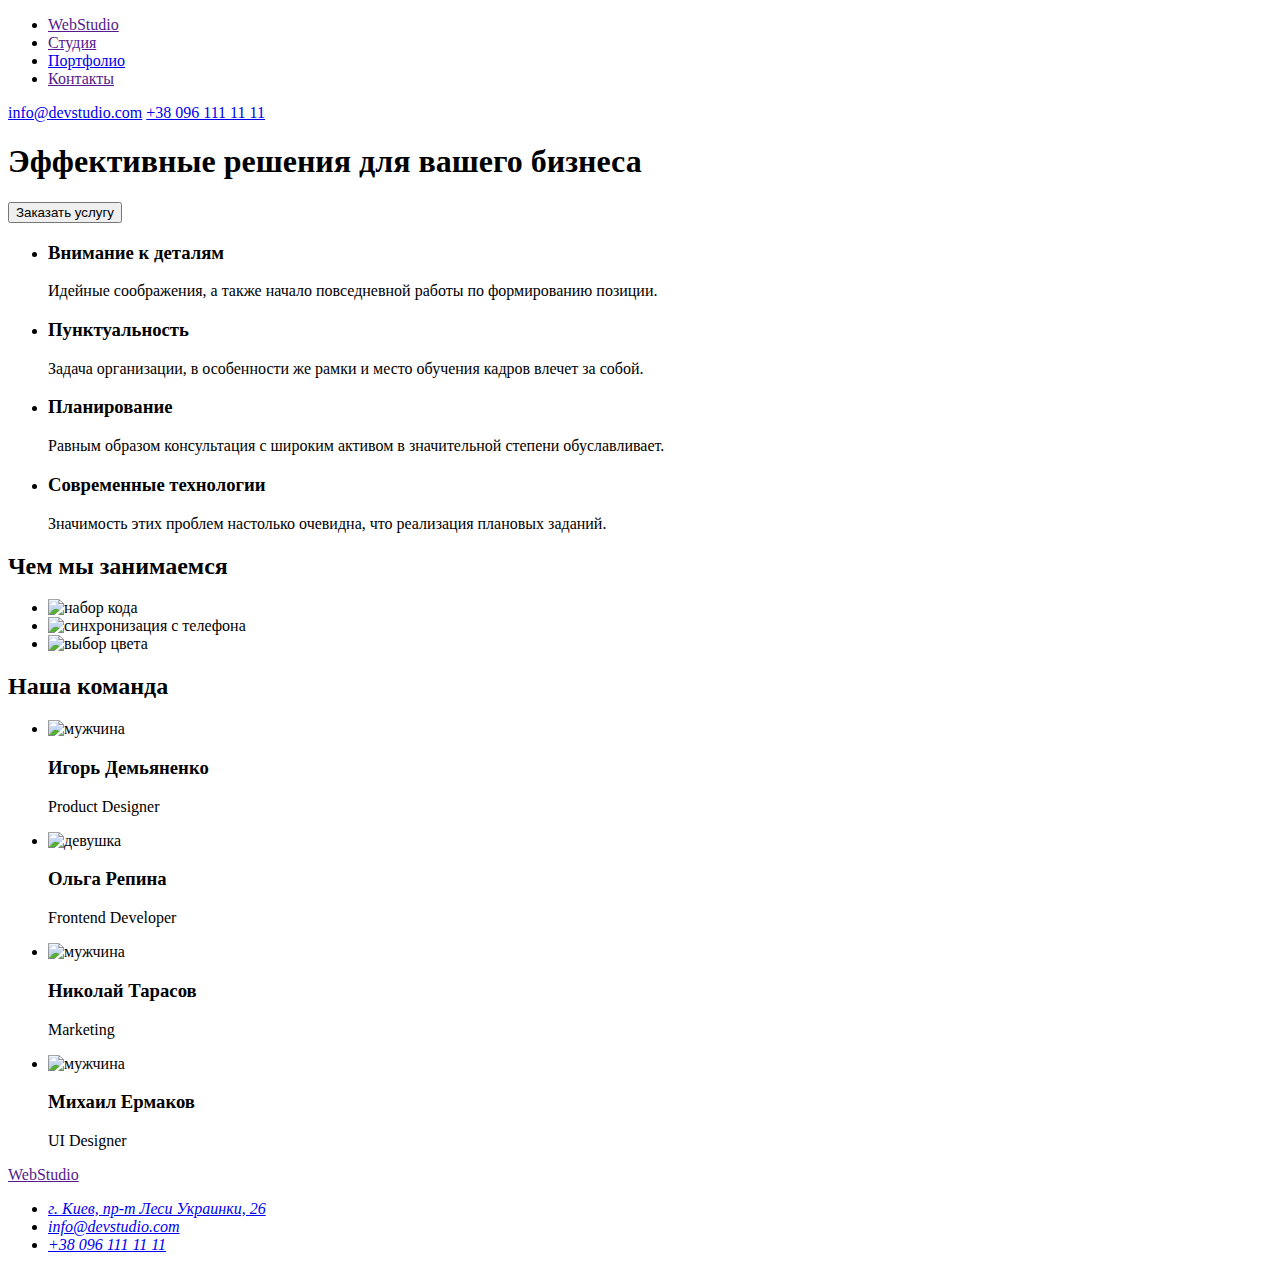
==== index.html @ 74ee62c0 "Create index.html" ====
<!DOCTYPE html>
<html lang="ru">
<head>
    <meta charset="UTF-8">
    <meta http-equiv="X-UA-Compatible" content="IE=edge">
    <meta name="viewport" content="width=device-width, initial-scale=1.0">
    <link rel="preconnect" href="https://fonts.googleapis.com">
    <link rel="preconnect" href="https://fonts.gstatic.com" crossorigin>
    <link
        href="https://fonts.googleapis.com/css2?family=Montserrat:wght@400;700&family=Roboto:wght@400;500;700;900&display=swap"
        rel="stylesheet">
    <title>Document</title>
    <link rel="stylesheet" href="./css/style.css">
</head>
<body>
    <!--Шапка сайта-->
    <header class="header">
        <nav class="header-nav">
            <ul class="header-list">
                <li class="header-item"><a href="" lang="en" class="header-link">WebStudio</a></li>
                <li class="header-item"><a href="" class="header-link">Студия</a></li>
                <li class="header-item"><a href="./portfolio.html" class="header-link">Портфолио</a></li>
                <li class="header-item"><a href="" class="header-link">Контакты</a></li>
            </ul>
        </nav>
        <a class="header-mail" href="mailto:info@devstudio.com">info@devstudio.com</a>
        <a class="header-tel" href="tel:+380961111111">+38 096 111 11 11</a>
    </header>
    <main>
        <section class="hero">
            <h1 class="hero-title">Эффективные решения для вашего бизнеса</h1>
            <button type="button" class="hero-btn">Заказать услугу</button>
        </section>
        <section class="description">
            <ul class="description-list">
                <li class="description-item">
                    <h3 class="description-title">Внимание к деталям</h3>
                    <p class="description-text">Идейные соображения, а также начало повседневной работы по формированию позиции.</p>
                </li>
                <li class="description-item">
                    <h3 class="description-title">Пунктуальность</h3>
                    <p class="description-text">Задача организации, в особенности же рамки и место обучения кадров влечет за собой.</p>
                </li>
                <li class="description-item">
                    <h3 class="description-title">Планирование</h3>
                    <p class="description-text">Равным образом консультация с широким активом в значительной степени обуславливает.</p>
                </li>
                <li class="description-item">
                    <h3 class="description-title">Современные технологии</h3>
                    <p class="description-text">Значимость этих проблем настолько очевидна, что реализация плановых заданий.</p>
                </li>
            </ul>
        </section>
        <section class="about">
            <h2 class="about-title">Чем мы занимаемся</h2>
            <ul class="about-list">
                <li class="about-foto">
                    <img src="./images/image1.jpg" alt="набор кода" width="370" height="294">
                </li>
                <li class="about-foto">
                    <img src="./images/image2.jpg" alt="синхронизация с телефона" width="370" height="294">
                </li>
                <li class="about-foto">
                    <img src="./images/image3.jpg" alt="выбор цвета" width="370" height="294">
                </li>
            </ul>
        </section>
        <section class="team">
            <h2 class="team-title">Наша команда</h2>
            <ul class="team-list">
                <li class="team-people">
                    <img src="./images/img4.jpg" alt="мужчина" width="270" height="260">
                    <h3 class="team-name">Игорь Демьяненко</h3>
                    <p lang="en" class="team-position">Product Designer</p>
                </li>
                <li class="team-people">
                    <img src="./images/img5.jpg" alt="девушка" width="270" height="260">
                    <h3 class="team-name">Ольга Репина</h3>
                    <p lang="en" class="team-position">Frontend Developer</p>
                </li>
                <li class="team-people">
                    <img src="./images/img6.jpg" alt="мужчина" width="270" height="260">
                    <h3 class="team-name">Николай Тарасов</h3>
                    <p lang="en" class="team-position">Marketing</p>
                </li>
                <li class="team-people">
                    <img src="./images/img7.jpg" alt="мужчина" width="270" height="260">
                    <h3 class="team-name">Михаил Ермаков</h3>
                    <p lang="en" class="team-position">UI Designer</p>
                </li>
            </ul>
        </section>
    </main>
    <footer>
        <a href="" lang="en">WebStudio</a>
        <address>
            <ul>
                <li><a href="https://goo.gl/maps/RggWu3k9mETqc1mK9" target="_blank" rel="noopener nofollow noreferrer">г.
                        Киев, пр-т Леси Украинки, 26</a></li>
                <li><a href="mailto:info@devstudio.com">info@devstudio.com</a></li>
                <li><a href="tel:+380961111111">+38 096 111 11 11</a></li>
            </ul>
        </address>
    </footer>
</body>
</html>
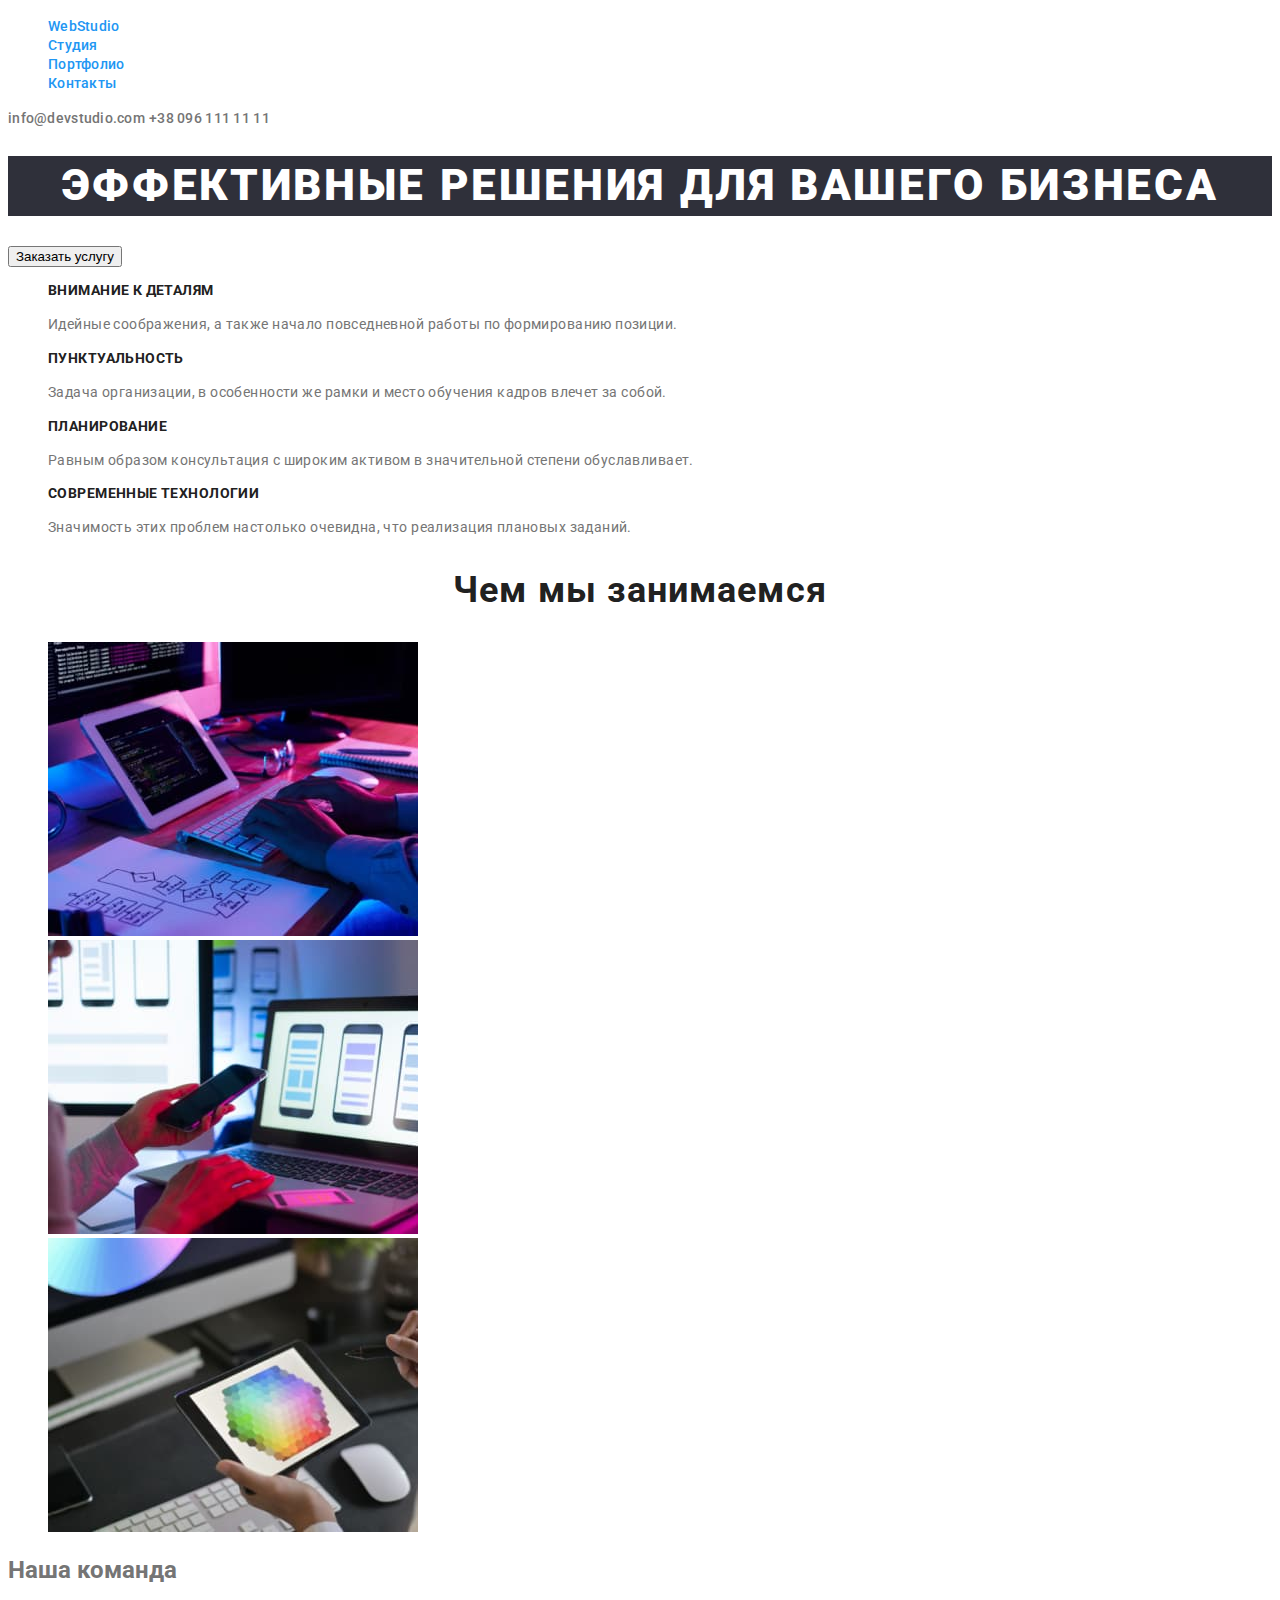
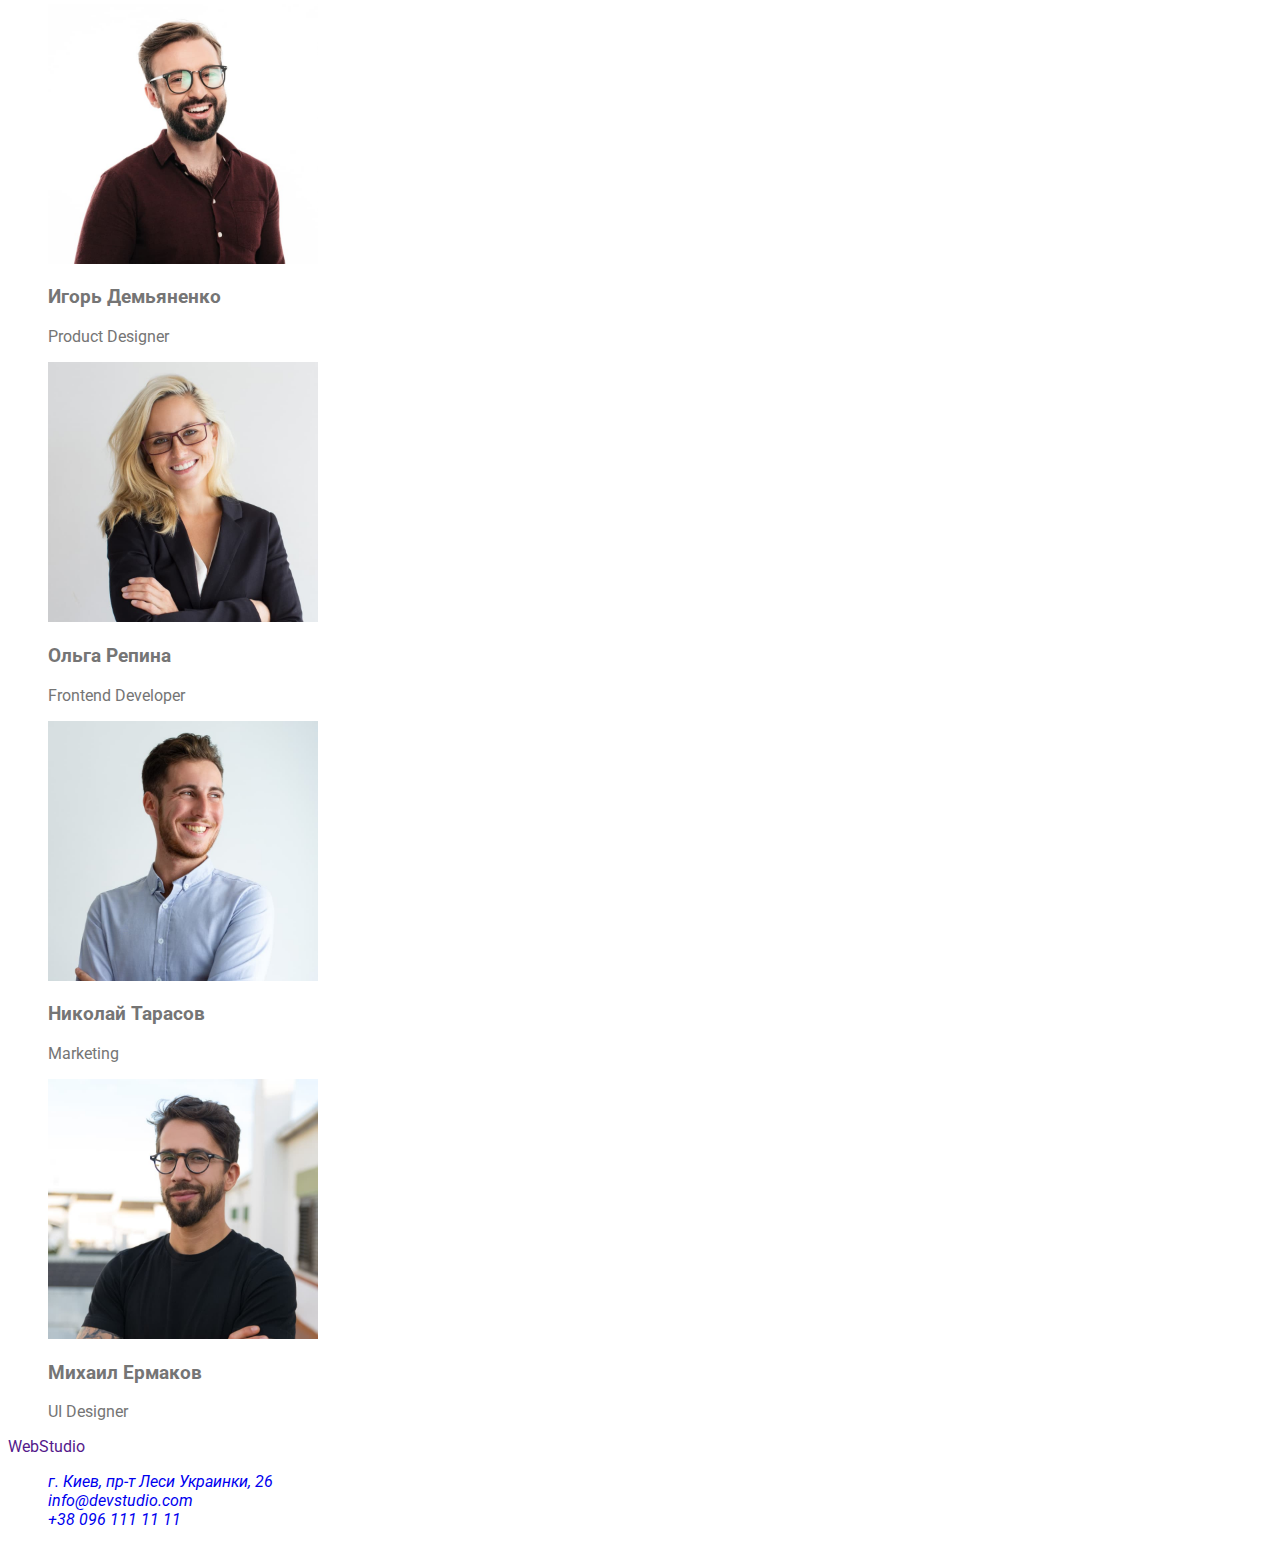
==== commit 2d83a2c0: "Почав css" ====
--- a/index.html
+++ b/index.html
@@ -6,8 +6,7 @@
     <meta name="viewport" content="width=device-width, initial-scale=1.0">
     <link rel="preconnect" href="https://fonts.googleapis.com">
     <link rel="preconnect" href="https://fonts.gstatic.com" crossorigin>
-    <link
-        href="https://fonts.googleapis.com/css2?family=Montserrat:wght@400;700&family=Roboto:wght@400;500;700;900&display=swap"
+    <link href="https://fonts.googleapis.com/css2?family=Raleway:wght@700&family=Roboto:wght@400;500;700;900&display=swap"
         rel="stylesheet">
     <title>Document</title>
     <link rel="stylesheet" href="./css/style.css">
@@ -17,15 +16,16 @@
     <header class="header">
         <nav class="header-nav">
             <ul class="header-list">
-                <li class="header-item"><a href="" lang="en" class="header-link">WebStudio</a></li>
-                <li class="header-item"><a href="" class="header-link">Студия</a></li>
-                <li class="header-item"><a href="./portfolio.html" class="header-link">Портфолио</a></li>
-                <li class="header-item"><a href="" class="header-link">Контакты</a></li>
+                <li class="header-item"><a href="" lang="en" class="header-link link">WebStudio</a></li>
+                <li class="header-item"><a href="./index.html" class="header-link link">Студия</a></li>
+                <li class="header-item"><a href="./portfolio.html" class="header-link link">Портфолио</a></li>
+                <li class="header-item"><a href="" class="header-link link">Контакты</a></li>
             </ul>
         </nav>
-        <a class="header-mail" href="mailto:info@devstudio.com">info@devstudio.com</a>
-        <a class="header-tel" href="tel:+380961111111">+38 096 111 11 11</a>
+        <a class="header-mail link" href="mailto:info@devstudio.com">info@devstudio.com</a>
+        <a class="header-tel link" href="tel:+380961111111">+38 096 111 11 11</a>
     </header>
+    <!-- Основа -->
     <main>
         <section class="hero">
             <h1 class="hero-title">Эффективные решения для вашего бизнеса</h1>
@@ -91,14 +91,15 @@
             </ul>
         </section>
     </main>
-    <footer>
-        <a href="" lang="en">WebStudio</a>
-        <address>
-            <ul>
-                <li><a href="https://goo.gl/maps/RggWu3k9mETqc1mK9" target="_blank" rel="noopener nofollow noreferrer">г.
+    <!-- Футер -->
+    <footer class="footer">
+        <a href="" lang="en" class="link">WebStudio</a>
+        <address class="footer-adress">
+            <ul class="footer-list">
+                <li><a class="footer-street link" href="https://goo.gl/maps/RggWu3k9mETqc1mK9" target="_blank" rel="noopener nofollow noreferrer">г.
                         Киев, пр-т Леси Украинки, 26</a></li>
-                <li><a href="mailto:info@devstudio.com">info@devstudio.com</a></li>
-                <li><a href="tel:+380961111111">+38 096 111 11 11</a></li>
+                <li><a class="footer-mail link" href="mailto:info@devstudio.com">info@devstudio.com</a></li>
+                <li><a class="footer-tel link" href="tel:+380961111111">+38 096 111 11 11</a></li>
             </ul>
         </address>
     </footer>
--- a/css/style.css
+++ b/css/style.css
@@ -0,0 +1,69 @@
+body {
+    font-family: 'Roboto', 'Raleway', sans-serif;
+    font-style: normal;
+    color: #757575;
+}
+.link {
+    text-decoration: none;
+}
+/* Хедер */
+.header-list, .description-list, .about-list, .team-list, .footer-list, .example-search, .example-list {
+    list-style-type: none;
+}
+.header-link {
+    font-weight: 500;
+    font-size: 14px;
+    line-height: 1.14;
+    letter-spacing: 0.02em;
+    color: #212121;  
+}
+.header-item, .header-link, .header-mail,
+.header-tel:hover, .header-mail, .header-tel,.header-mail,
+.header-tel:focus {
+    color: #2196F3;
+}
+.header-mail, .header-tel {
+    font-weight: 500;
+    font-size: 14px;
+    line-height: 1.14;
+    letter-spacing: 0.02em;
+    color: #757575;
+   
+}
+
+.hero {
+ 
+    
+}
+.hero-title {
+    font-weight: 900;
+    font-size: 44px;
+    line-height: 1.36;
+    text-align: center;
+    letter-spacing: 0.06em;
+    text-transform: uppercase;
+    color: #FFFFFF;
+    background: #2F303A;
+}
+.description-title {
+    font-weight: 700;
+    font-size: 14px;
+    line-height: 1.14;
+    letter-spacing: 0.03em;
+    text-transform: uppercase;
+    color: #212121;
+}
+.description-text {
+    font-weight: 400;
+    font-size: 14px;
+    line-height: 1.71;
+    letter-spacing: 0.03em;
+}
+.about-title {
+    font-weight: 700;
+    font-size: 36px;
+    line-height: 1.16;
+    text-align: center;
+    letter-spacing: 0.03em;
+    color: #212121;
+}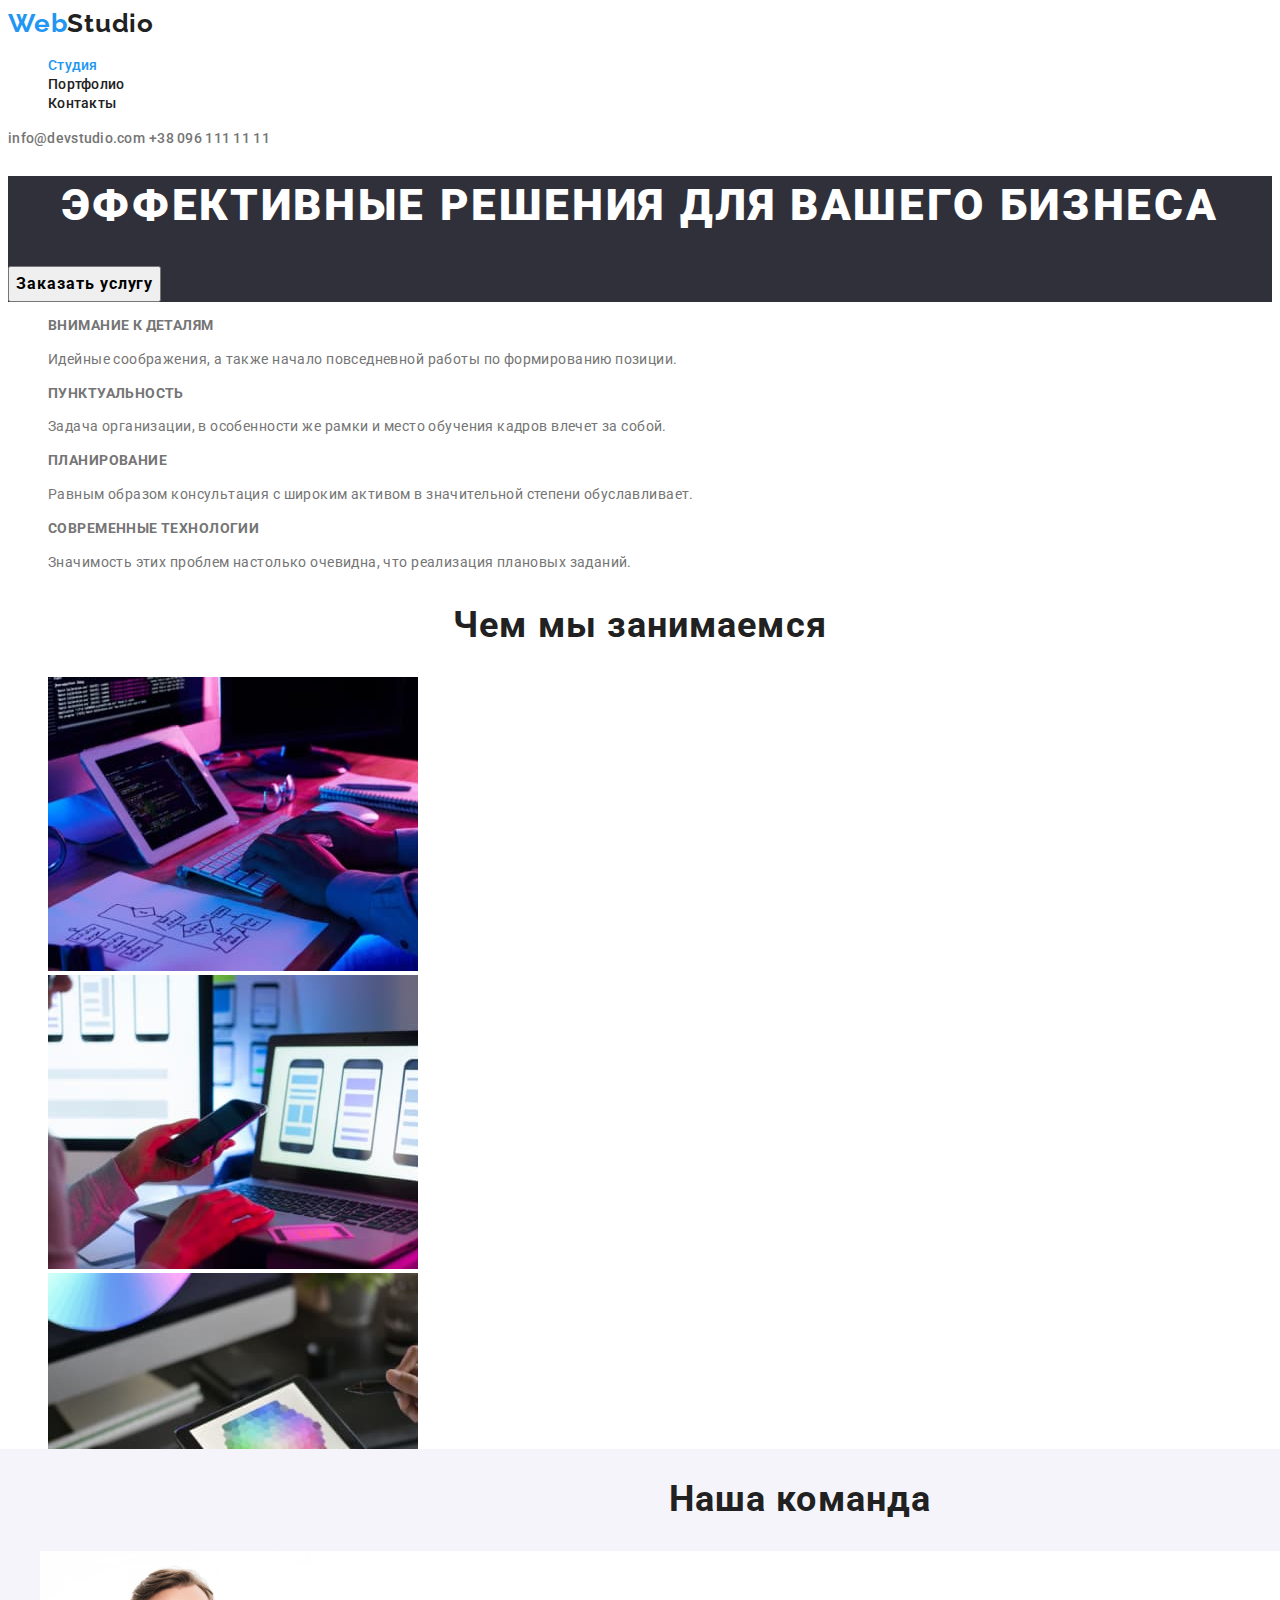
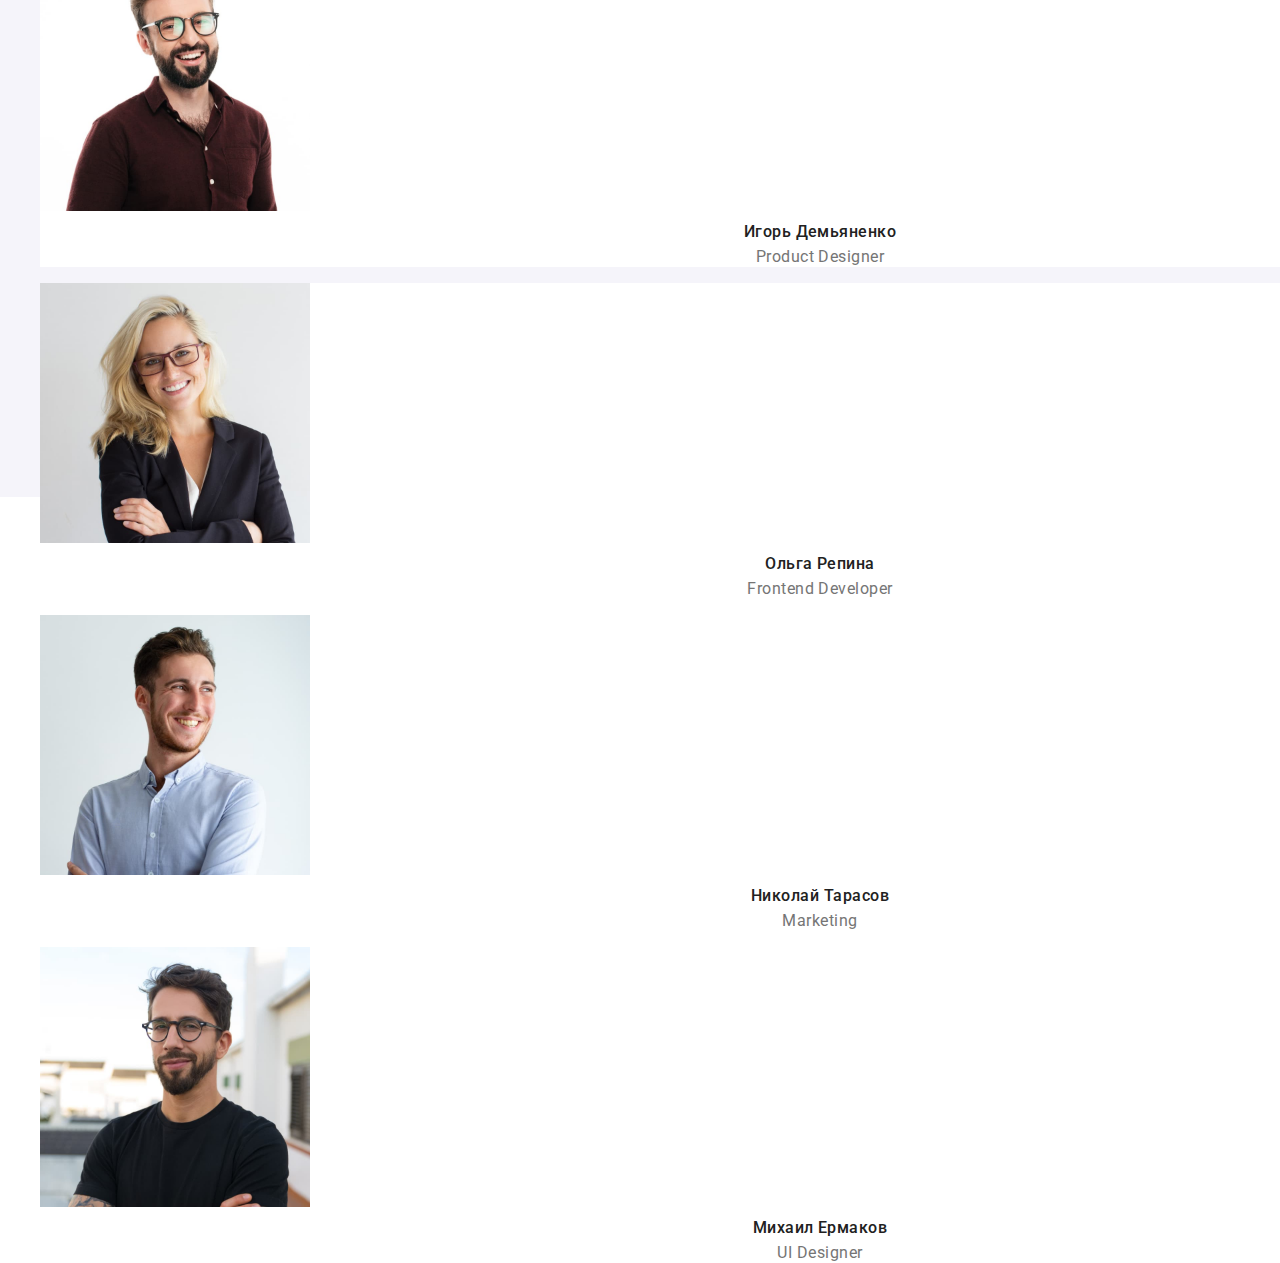
==== commit d588aebf: "Homework Done" ====
--- a/index.html
+++ b/index.html
@@ -14,10 +14,10 @@
 <body>
     <!--Шапка сайта-->
     <header class="header">
+        <a href="index.html" lang="en" class="header-first">Web<span class="header-second">Studio</span></a>
         <nav class="header-nav">
             <ul class="header-list">
-                <li class="header-item"><a href="" lang="en" class="header-link link">WebStudio</a></li>
-                <li class="header-item"><a href="./index.html" class="header-link link">Студия</a></li>
+                <li class="header-item"><a href="./index.html" class="header-link link current">Студия</a></li>
                 <li class="header-item"><a href="./portfolio.html" class="header-link link">Портфолио</a></li>
                 <li class="header-item"><a href="" class="header-link link">Контакты</a></li>
             </ul>
--- a/css/style.css
+++ b/css/style.css
@@ -1,14 +1,34 @@
+:root {
+    --all-title: #212121;
+    --btn-color:#FFFFFF;
+    --btn-background:#2196F3;
+
+}
+
 body {
     font-family: 'Roboto', 'Raleway', sans-serif;
     font-style: normal;
     color: #757575;
 }
-.link {
+
+.link, .header-first {
     text-decoration: none;
 }
 /* Хедер */
 .header-list, .description-list, .about-list, .team-list, .footer-list, .example-search, .example-list {
     list-style-type: none;
+}
+.header-first, .footer-logo-first {
+    font-family: 'Raleway';
+    font-style: normal;
+    font-weight: 700;
+    font-size: 26px;
+    line-height: 1.19;
+    letter-spacing: 0.03em;
+    color: #2196F3;
+}
+.header-second {
+    color: #212121;
 }
 .header-link {
     font-weight: 500;
@@ -17,9 +37,19 @@
     letter-spacing: 0.02em;
     color: #212121;  
 }
-.header-item, .header-link, .header-mail,
-.header-tel:hover, .header-mail, .header-tel,.header-mail,
-.header-tel:focus {
+.header-link.current {
+    color: var(--btn-background);
+}
+.header-link:hover, 
+.header-link:focus,
+.header-mail:hover,
+.header-mail:focus,
+.header-tel:hover,
+.header-tel:focus,
+.footer-mail:hover,
+.footer-mail:focus,
+.footer-tel:hover,
+.footer-tel:focus {
     color: #2196F3;
 }
 .header-mail, .header-tel {
@@ -28,12 +58,9 @@
     line-height: 1.14;
     letter-spacing: 0.02em;
     color: #757575;
-   
 }
-
 .hero {
- 
-    
+    background: #2F303A;
 }
 .hero-title {
     font-weight: 900;
@@ -45,13 +72,25 @@
     color: #FFFFFF;
     background: #2F303A;
 }
+.hero-btn {
+    font-family: inherit;
+    font-weight: 700;
+    font-size: 16px;
+    line-height: 1.87;
+    display: flex;
+    align-items: center;
+    text-align: center;
+    letter-spacing: 0.06em;
+    cursor: pointer;
+    
+}
 .description-title {
     font-weight: 700;
     font-size: 14px;
     line-height: 1.14;
     letter-spacing: 0.03em;
     text-transform: uppercase;
-    color: #212121;
+    color: var(--description-title);
 }
 .description-text {
     font-weight: 400;
@@ -59,11 +98,98 @@
     line-height: 1.71;
     letter-spacing: 0.03em;
 }
-.about-title {
+.about-title, .team-title {
     font-weight: 700;
     font-size: 36px;
     line-height: 1.16;
     text-align: center;
     letter-spacing: 0.03em;
-    color: #212121;
-}+    color: var(--all-title);
+}
+.team {
+    position: absolute;
+    width: 1600px;
+    height: 648px;
+    left: 0px;
+    top: 1449px;
+    background: #F5F4FA;
+}
+.team-people {
+    background-color: #FFFFFF;
+}
+.team-name {
+    font-weight: 500;
+    font-size: 16px;
+    line-height: 1.18px;
+    text-align: center;
+    letter-spacing: 0.03em;
+    color: var(--all-title);
+}
+.team-position {
+    font-weight: 400;
+    font-size: 16px;
+    line-height: 1.18;
+    text-align: center;
+    letter-spacing: 0.03em;
+}
+/* Portfolio */
+.example {
+    background: #E5E5E5;
+}
+.example-title {
+    font-weight: 700;
+    font-size: 18px;
+    line-height: 2;
+    letter-spacing: 0.06em;
+    color: var(--all-title);
+}
+.example-text {
+    font-weight: 400;
+    font-size: 16px;
+    line-height: 1.87;
+    letter-spacing: 0.03em;
+    font-family: inherit;
+}
+.btn {
+    font-family: 'Roboto';
+    font-style: normal;
+    font-weight: 500;
+    font-size: 16px;
+    line-height: 1.62;
+    letter-spacing: 0.03em;
+    cursor: pointer;
+}
+.btn .hero-btn {
+    color: var(--all-title);
+    background-color:var(--btn-color);
+}
+.btn:hover, .btn:focus, .hero-btn:hover, .hero-btn:focus {
+    color:var(--btn-color) ;
+    background-color: var(--btn-background);
+}
+
+/* Футер */
+.footer {
+    background-color: #2F303A;
+}
+.footer-logo-second {
+    color: #FFFFFF;
+}
+.footer-street {
+    font-weight: 400;
+    font-size: 14px;
+    line-height: 1.71;
+    letter-spacing: 0.03em;
+    color: #FFFFFF;
+}
+.footer-mail, .footer-tel {
+    font-weight: 400;
+    font-size: 14px;
+    line-height: 1.71;
+    letter-spacing: 0.03em;
+    color: rgba(255, 255, 255, 0.6);
+}
+.footer-list {
+    font-style: normal;
+}
+
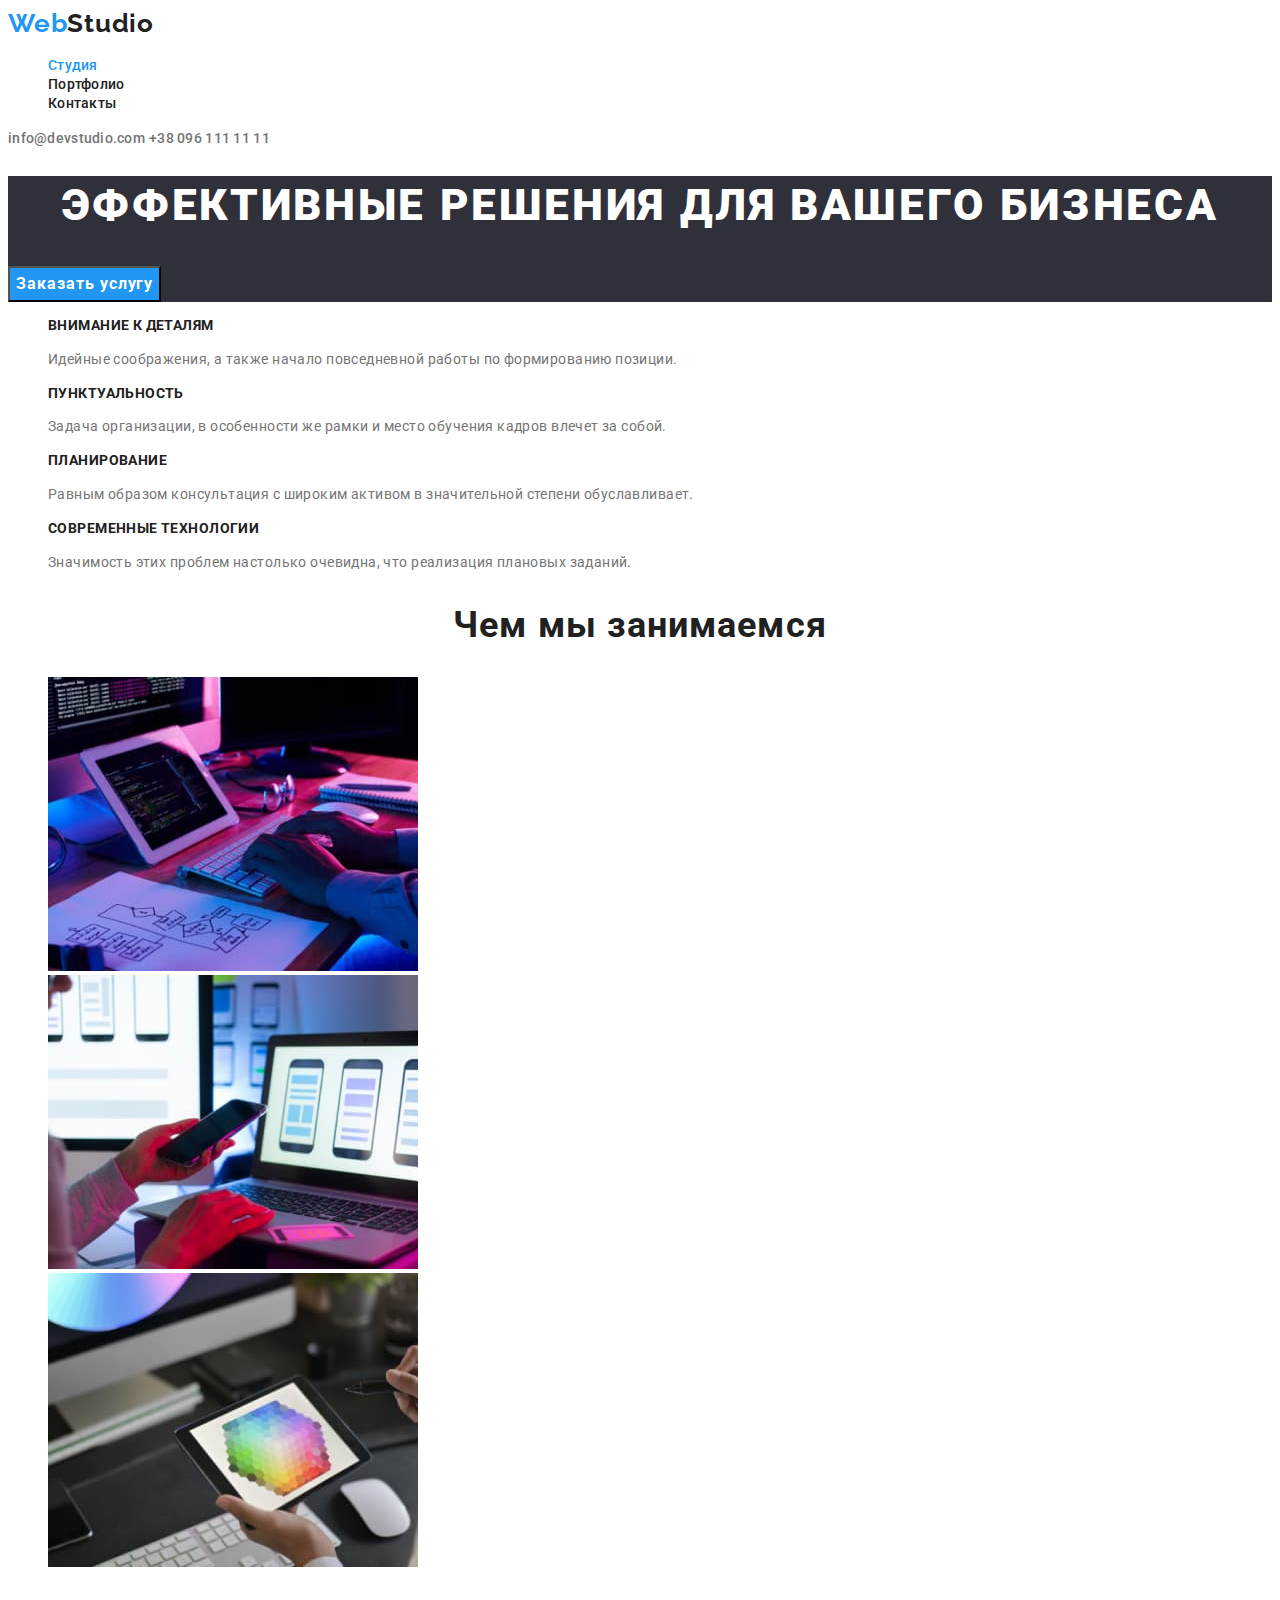
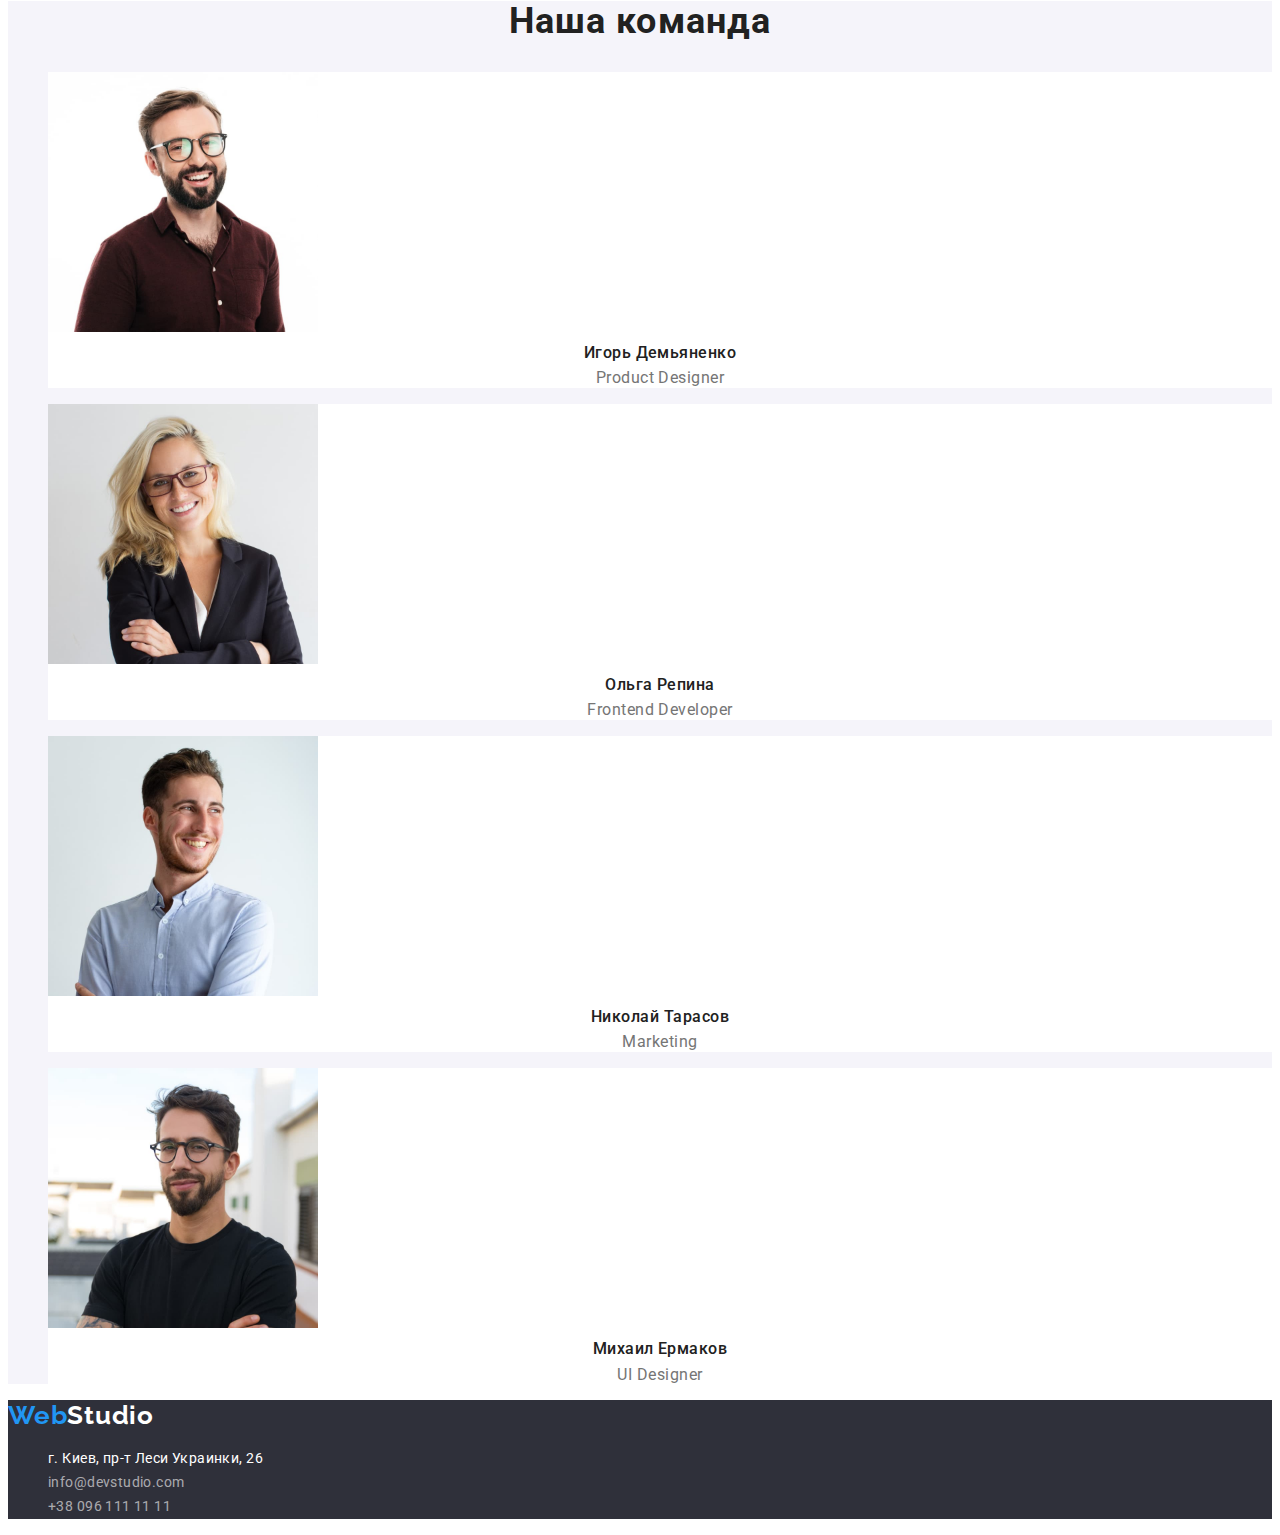
==== commit e1700c6f: "New" ====
--- a/index.html
+++ b/index.html
@@ -93,7 +93,7 @@
     </main>
     <!-- Футер -->
     <footer class="footer">
-        <a href="" lang="en" class="link">WebStudio</a>
+        <a href="index.html" lang="en" class="link footer-logo-first">Web<span class="footer-logo-second">Studio</span></a>
         <address class="footer-adress">
             <ul class="footer-list">
                 <li><a class="footer-street link" href="https://goo.gl/maps/RggWu3k9mETqc1mK9" target="_blank" rel="noopener nofollow noreferrer">г.
--- a/css/style.css
+++ b/css/style.css
@@ -82,6 +82,8 @@
     text-align: center;
     letter-spacing: 0.06em;
     cursor: pointer;
+    color: #FFFFFF;
+    background-color: var(--btn-background);
     
 }
 .description-title {
@@ -90,7 +92,7 @@
     line-height: 1.14;
     letter-spacing: 0.03em;
     text-transform: uppercase;
-    color: var(--description-title);
+    color: var(--all-title);
 }
 .description-text {
     font-weight: 400;
@@ -107,11 +109,7 @@
     color: var(--all-title);
 }
 .team {
-    position: absolute;
-    width: 1600px;
-    height: 648px;
-    left: 0px;
-    top: 1449px;
+
     background: #F5F4FA;
 }
 .team-people {
@@ -163,7 +161,7 @@
     color: var(--all-title);
     background-color:var(--btn-color);
 }
-.btn:hover, .btn:focus, .hero-btn:hover, .hero-btn:focus {
+.btn:hover, .btn:focus {
     color:var(--btn-color) ;
     background-color: var(--btn-background);
 }
